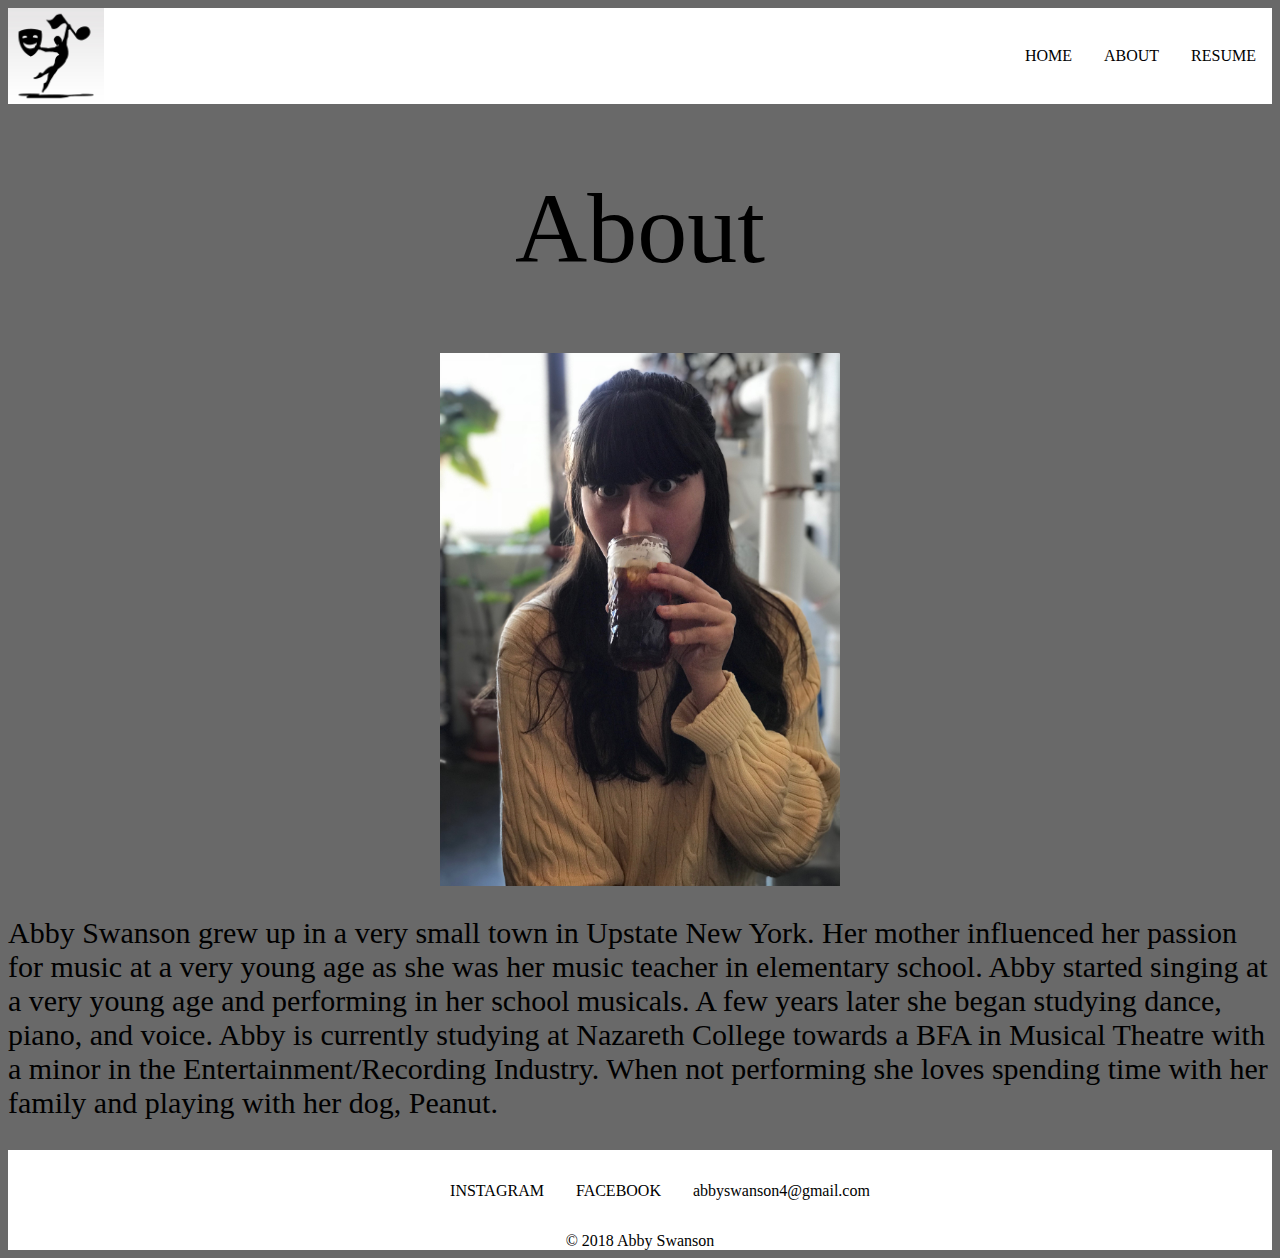
==== about.html @ 615f89e5 "new assignment" ====
<!DOCTYPE html>
<html lang="en">
<head>
    <meta charset="utf-8">
    <title>ABOUT - Abby Swanson</title>
    <link rel="stylesheet" type="text/css" href="css/styles.css">
<style>

h1{
    text-align: center;
    font-size: 100px;
    }
img{ 
    display: block;
    margin-left: auto;
    margin-right: auto;}
p{
    font-size: 30px;
    }
    </style>
</head>
<body>
 <header>
        <a href="https://www.google.com"><img class="logo" src="images/logo.jpg" alt="logo"></a>
     <nav>
            <ul>
            <li><a href="index.html">Home</a></li>
            <li><a href="about.html">About</a></li>
            <li><a href="resume.html">Resume</a></li>
            </ul></nav>
    </header>
    <h1>About</h1>
    <img src="images/IMG_2294.jpg" alt="Abby Swanson" id="abbyswanson">
    <p>Abby Swanson grew up in a very small town in Upstate New York. Her mother influenced her passion for music at a very young age as she was her music teacher in elementary school. Abby started singing at a very young age and performing in her school musicals. A few years later she began studying dance, piano, and voice. Abby is currently studying at Nazareth College towards a BFA in Musical Theatre with a minor in the Entertainment/Recording Industry. When not performing she loves spending time with her family and playing with her dog, Peanut. </p>
   <footer>
        <nav>
        <ul>
       <li> 
             <a href="https://www.instagram.com/abby_swanson/">Instagram </a></li>
         <li>
             <a href=https://www.facebook.com/people/Abby-Swanson/100009725624951>Facebook</a></li>
         <li>
            abbyswanson4@gmail.com</li>
        </ul>
        </nav>
    
        &copy; 2018 Abby Swanson
        </footer>
    </body>
    
</html>
---- css/styles.css ----
h1,
h2 {
    font-weight: 400;
}
body{
    background-color: dimgrey;
}
#myheadshot{
    width: 450px;
}
#imaginary{
    width: 450px;
    
}
#abbyswanson{
    width: 400px;
}
#concert{
    width:400px;
}
a{
    text-transform: uppercase;
    color: black;
    text-decoration: none;
}
a:hover{
    text-decoration: underline;
}

.logo {
    height: 6em;
}
header {
    display: flex;
    align-items: center;
    background-color: white;
}
header nav{
    flex: 1;
}
header nav ul {
    display: flex;
    justify-content: flex-end;
}
header nav li{
    list-style-type: none;
    padding: 1em;
}
main{
    display: flex;
    align-items: center;
    flex: 1;
}
footer{
    background-color: white;
    display:flex;
    flex-direction: column;
    align-items: center
}
footer nav ul{
    display: flex;
}
footer nav li{
    list-style-type: none;
    font-size: 1em;
    padding: 1em;
}
@media screen and (max-width: 30rem){
    header,
    main,
    footer{
        flex-direction:column;
    }
}
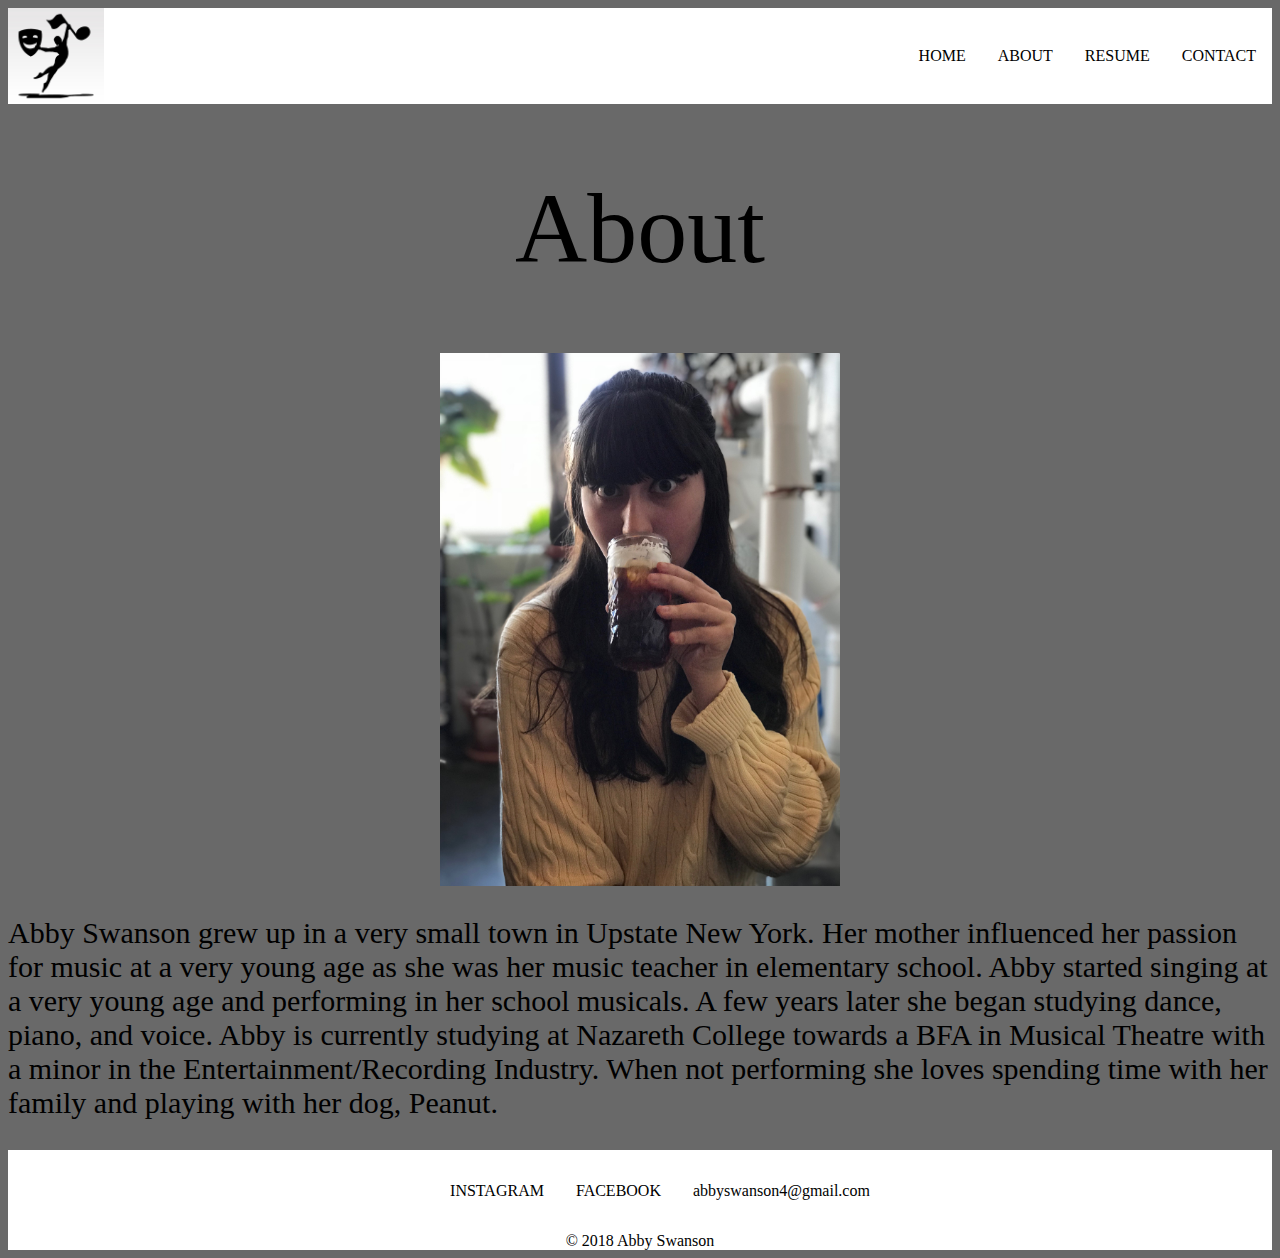
==== commit 12620f48: "add contact page" ====
--- a/about.html
+++ b/about.html
@@ -27,6 +27,7 @@
             <li><a href="index.html">Home</a></li>
             <li><a href="about.html">About</a></li>
             <li><a href="resume.html">Resume</a></li>
+            <li><a href="contact.html">Contact</a></li>
             </ul></nav>
     </header>
     <h1>About</h1>
--- a/css/styles.css
+++ b/css/styles.css
@@ -50,6 +50,7 @@
     display: flex;
     align-items: center;
     flex: 1;
+    justify-content: center;
 }
 footer{
     background-color: white;
